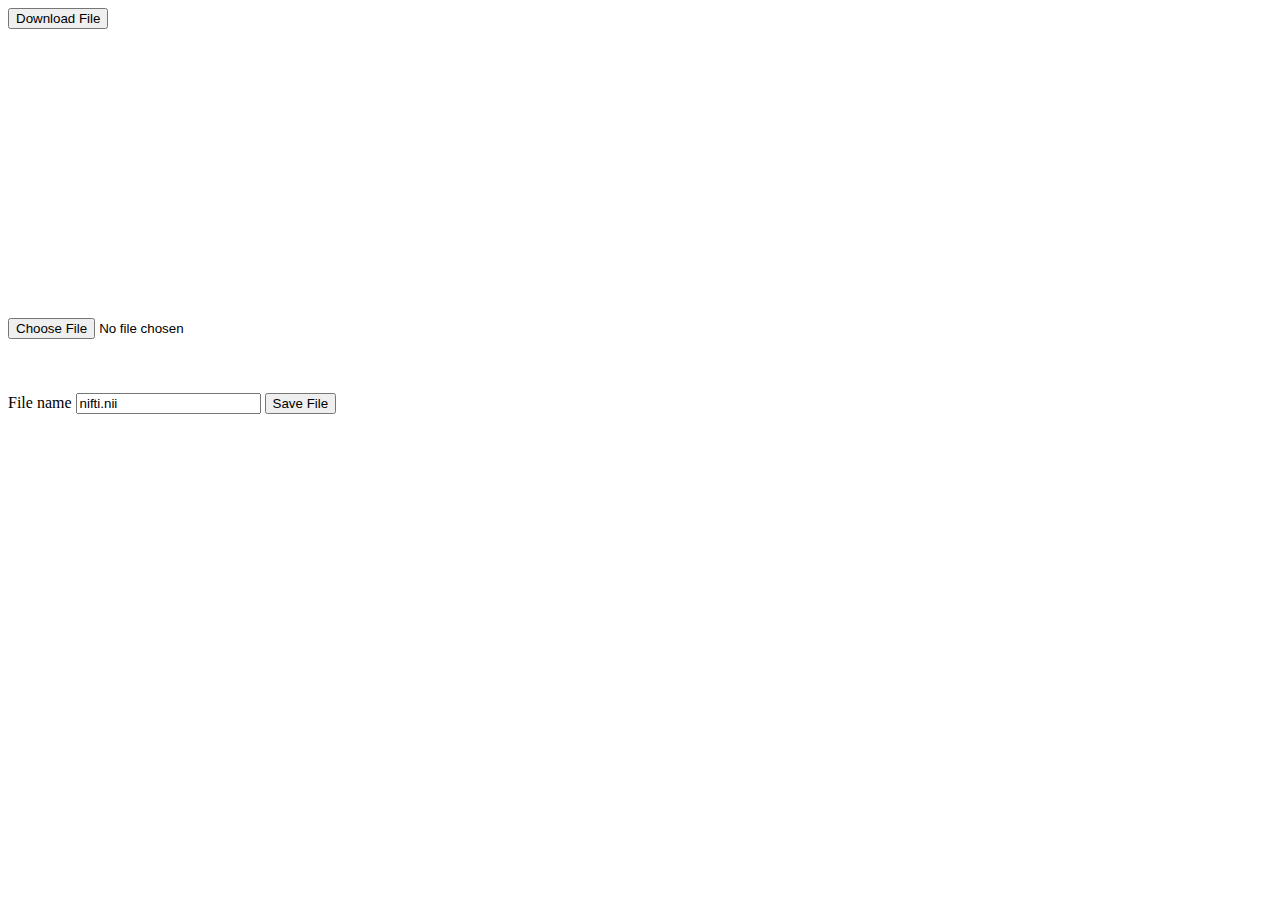
==== example/index.html @ f4f47a40 "added saving file to example" ====
<!doctype html>
<html lang="en">
    <head>
        <meta charset="utf-8">
        <title>Example load nifti</title>
        <link rel="stylesheet" type="text/css" href="main.css" />
        <link rel="shortcut icon" type="image/x-icon" href="favicon.ico" />
        <script src="https://ajax.googleapis.com/ajax/libs/jquery/3.1.1/jquery.min.js"></script>
        <script src="FileSaver.js"></script>	
		<script src="../nifti.js"></script>
		<script src="main.js"></script>
    </head>

    <body>
    	<input type="button" id="buttonDownload" value="Download File" />
    	<br>
		<canvas id="c1"></canvas>
		<img id="img1"></img>
		<br>
		<input type="file" id="file-input" />
		<canvas id="c2"></canvas>
		<br><br><br><br>
		<div class="form-group">
		    <label for="input-fileName">File name</label>
		    <input type="text" class="form-control" id="input-fileName" value="nifti.nii" placeholder="Enter file name">
		    <input type="button" id="buttonSave" value="Save File" />
  		</div>
		
	</body>
</html>
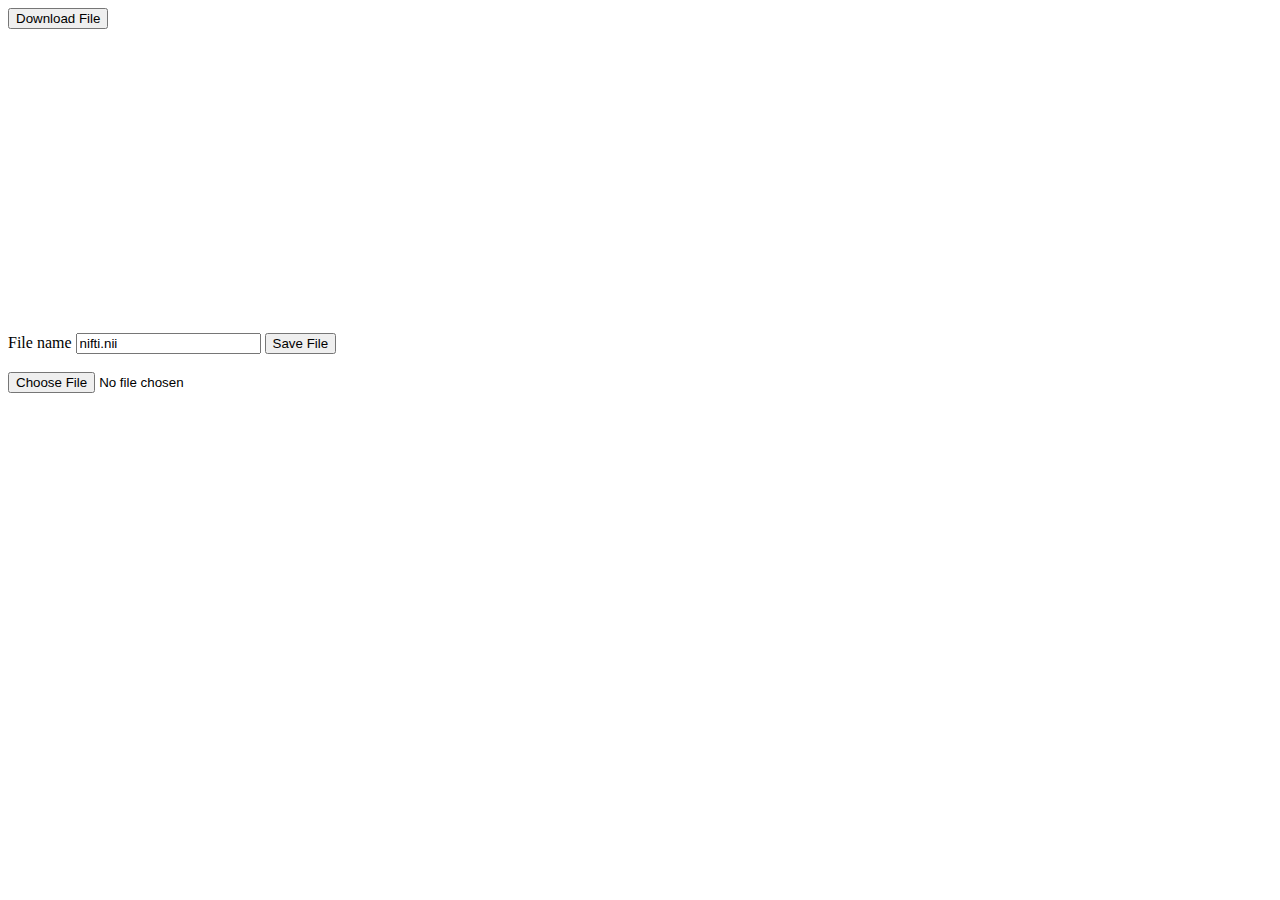
==== commit f7ec7a86: "updated example" ====
--- a/example/index.html
+++ b/example/index.html
@@ -12,19 +12,21 @@
     </head>
 
     <body>
-    	<input type="button" id="buttonDownload" value="Download File" />
-    	<br>
-		<canvas id="c1"></canvas>
-		<img id="img1"></img>
+    	<div id="div1">
+	    	<input type="button" id="buttonDownload" value="Download File" />
+	    	<br>
+			<canvas id="c1"></canvas>
+			<div class="form-group">
+			    <label for="input-fileName">File name</label>
+			    <input type="text" class="form-control" id="input-fileName" value="nifti.nii" placeholder="Enter file name">
+			    <input type="button" id="buttonSave" value="Save File" />
+  			</div>
+		</div>
+		<div id="div2">
 		<br>
-		<input type="file" id="file-input" />
-		<canvas id="c2"></canvas>
-		<br><br><br><br>
-		<div class="form-group">
-		    <label for="input-fileName">File name</label>
-		    <input type="text" class="form-control" id="input-fileName" value="nifti.nii" placeholder="Enter file name">
-		    <input type="button" id="buttonSave" value="Save File" />
-  		</div>
-		
+			<input type="file" id="file-input" />
+			<br>
+			<canvas id="c2"></canvas>
+		</div>
 	</body>
 </html>	--- a/example/main.css
+++ b/example/main.css
@@ -0,0 +1,7 @@
+#c1{
+	zoom: 200%
+}
+
+#c2{
+	zoom: 300%
+}